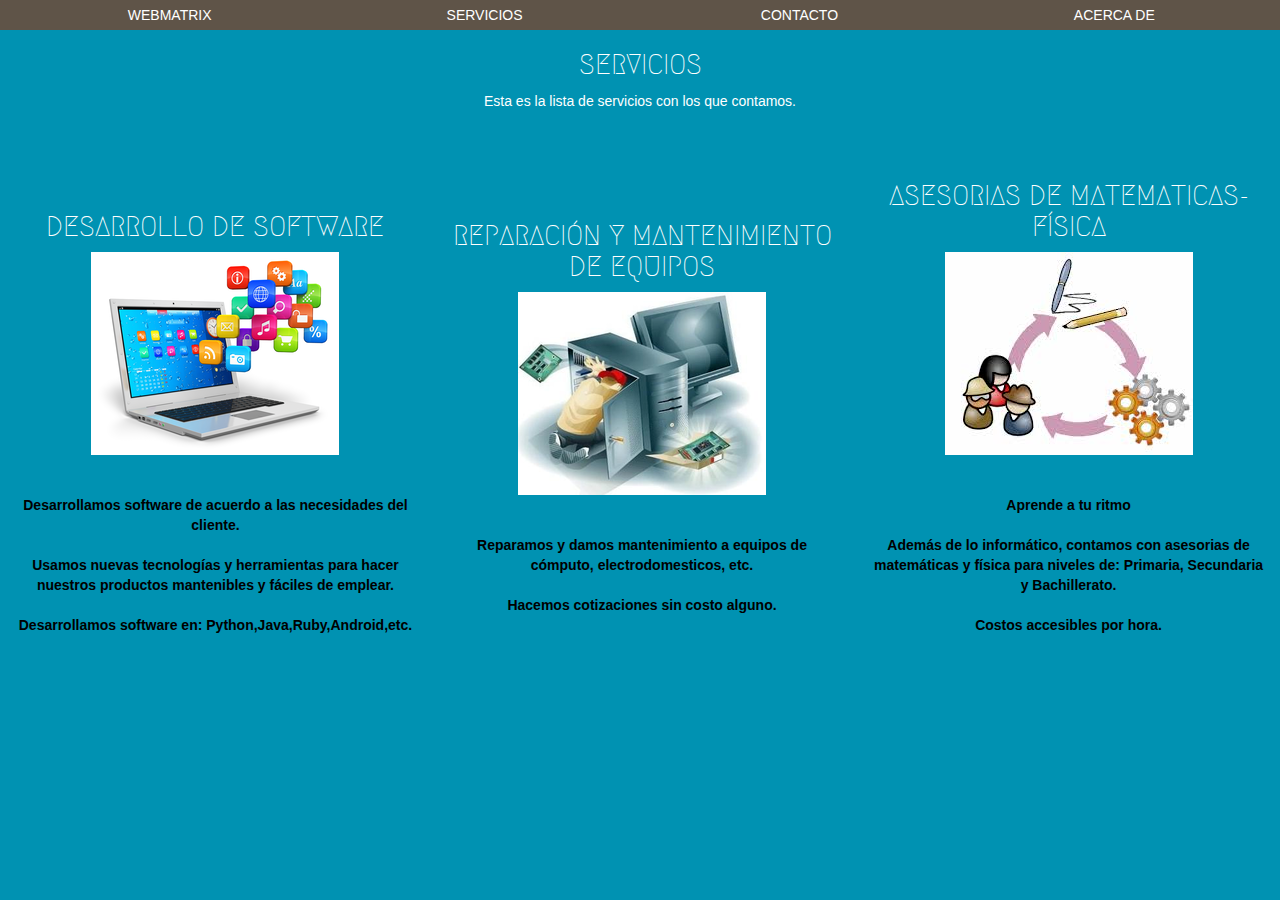
==== services.html @ 963f3cd8 "dandole estilo a services.html" ====
<!DOCTYPE html>
<html>
<head>
	<meta charset="utf-8">
	<link rel="stylesheet" href="//maxcdn.bootstrapcdn.com/bootstrap/3.3.2/css/bootstrap.min.css">
	<link rel="stylesheet" href="css/estilos.css">
	<link href='http://fonts.googleapis.com/css?family=Megrim' rel='stylesheet' type='text/css'>
	<title>WEBMATRIXZ | INICIO</title>
</head>
<body>
	<nav class="barra text-center">
		<ul class="sin_lista">
			<li class="col-md-3 linea">WEBMATRIX</li>
			<li class="col-md-3 linea">SERVICIOS</li>
			<li class="col-md-3 linea">CONTACTO</li>
			<li class="col-md-3 linea">ACERCA DE</li>
		</ul>
	</nav>
	<section class="text-center">
		<h1 class="titulos">SERVICIOS</h1>
		<p>Esta es la lista de servicios con los que contamos.</p>
		<div class="col-md-4 linea margen_arriba">
			<article>
				<h2 class="titulos">DESARROLLO DE SOFTWARE</h2>
				<img src="imagenes/software.png">
				<p class="texto"><br/><br/>Desarrollamos software de acuerdo a las necesidades del cliente. <br/><br/> Usamos nuevas tecnologías y herramientas para hacer nuestros productos mantenibles y fáciles de emplear.<br/><br/>Desarrollamos software en: Python,Java,Ruby,Android,etc.</p>
			</article>
		</div>
		<div class="col-md-4 linea margen_arriba">
			<h2 class="titulos">REPARACIÓN Y MANTENIMIENTO DE EQUIPOS</h2>
				<img src="imagenes/reparacion.png">
					<p class="texto"><br/><br/>Reparamos y damos mantenimiento a equipos de cómputo, electrodomesticos, etc.<br/><br/>Hacemos cotizaciones sin costo alguno.<br/><br/></p>
			</article>
		</div>
		<div class="col-md-4 linea margen_arriba">
			<h2 class="titulos">ASESORIAS DE MATEMATICAS-FÍSICA</h2>
				<img src="imagenes/asesorias.png">
					<p class="texto"><br/><br/>Aprende a tu ritmo<br/><br/>Además de lo informático, contamos con asesorias de matemáticas y física para niveles de: Primaria, Secundaria y Bachillerato.<br/><br/>Costos accesibles por hora.</p>
			</article>
		</div>
	</section>
</body>
</html>
---- css/estilos.css ----
body
{
	background-color:#0092B2;
	color:white;
}

img
{
	max-width: 100%
}

a
{
	color:#FF530D;
}

.titulos
{
	font-family: 'Megrim', cursive;
	font-size: 2em;
}

.texto
{
	color:black;
	font-weight: bold;
}

.linea
{
	float: none;
	display: inline-block;
	margin-right: -4px;
}

.barra
{
	background-color:#5F5448;
	color: white;
	padding: 5px 10px
}

.sin_lista li
{
	list-style-type: none;
}

.sin_lista
{
	margin: 0px;
	padding: 0px;
}

.quitar_float
{
	float:none;
}

.margen_arriba
{
	margin-top:40px
}

.margen_derecha
{
	margin-right: 2em; 
}
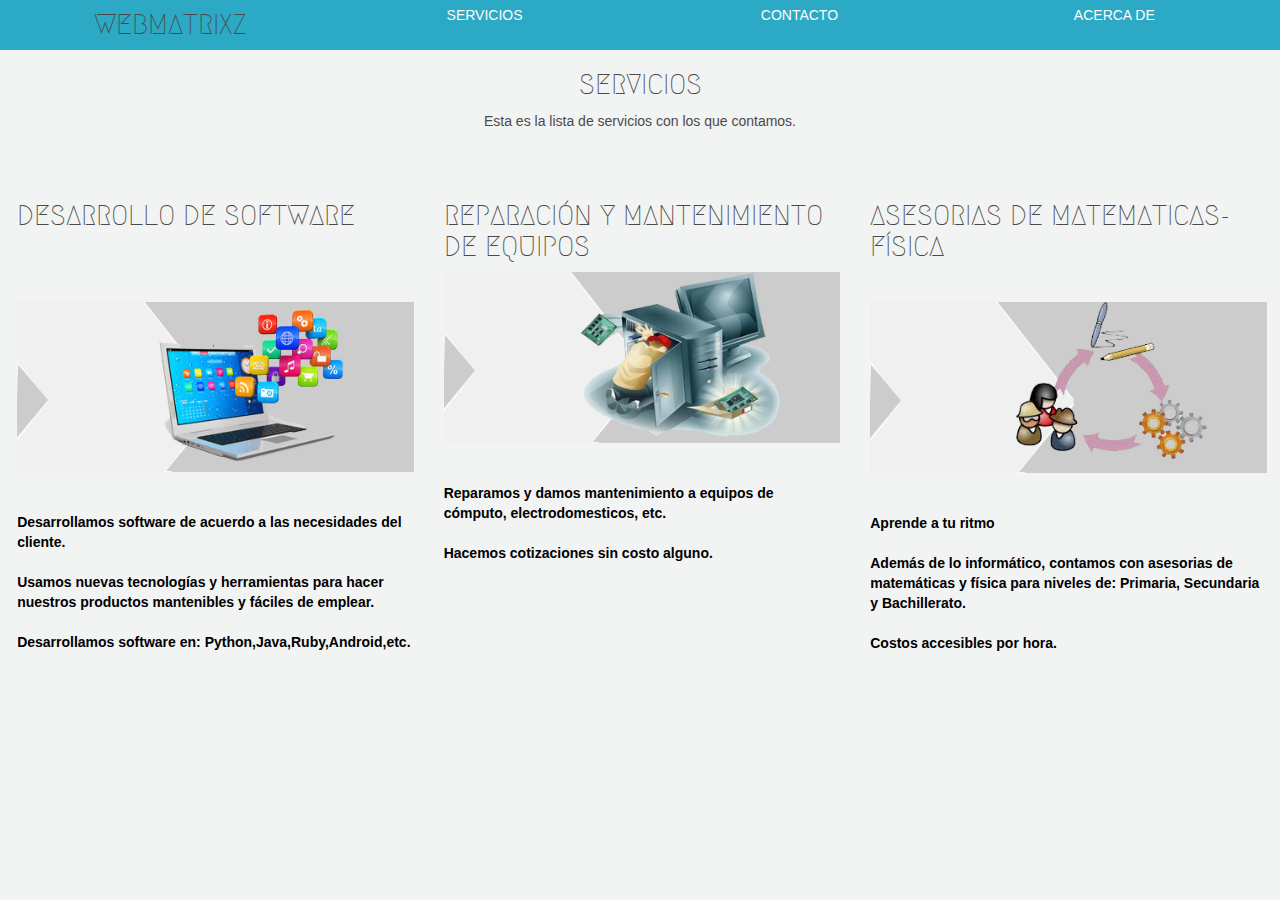
==== commit fb7db9ec: "terminado" ====
--- a/services.html
+++ b/services.html
@@ -2,40 +2,49 @@
 <html>
 <head>
 	<meta charset="utf-8">
+	<meta name="viewport" content="width=device-width, initial-scale=1.0">
 	<link rel="stylesheet" href="//maxcdn.bootstrapcdn.com/bootstrap/3.3.2/css/bootstrap.min.css">
 	<link rel="stylesheet" href="css/estilos.css">
+	<link rel="stylesheet" href="css/animate.css">
 	<link href='http://fonts.googleapis.com/css?family=Megrim' rel='stylesheet' type='text/css'>
-	<title>WEBMATRIXZ | INICIO</title>
+	<title>WEBMATRIXZ | SERVICIOS</title>
 </head>
 <body>
 	<nav class="barra text-center">
 		<ul class="sin_lista">
-			<li class="col-md-3 linea">WEBMATRIX</li>
-			<li class="col-md-3 linea">SERVICIOS</li>
-			<li class="col-md-3 linea">CONTACTO</li>
-			<li class="col-md-3 linea">ACERCA DE</li>
+			<li class="col-md-3 linea"><a href="index.html" class="titulos animated tada">WEBMATRIXZ</a></li>
+			<li class="col-md-3 linea"><a href="services.html">SERVICIOS</a></li>				
+			<li class="col-md-3 linea"><a href="contact.html">CONTACTO</a></li>
+			<li class="col-md-3 linea"><a href="about.html">ACERCA DE</a></li>
 		</ul>
 	</nav>
-	<section class="text-center">
+	<section class="text-center animated fadeInUp">
 		<h1 class="titulos">SERVICIOS</h1>
 		<p>Esta es la lista de servicios con los que contamos.</p>
-		<div class="col-md-4 linea margen_arriba">
+		<div class="col-md-4 col-sm-4 text-left linea margen_arriba">
 			<article>
-				<h2 class="titulos">DESARROLLO DE SOFTWARE</h2>
+				<h2 class="titulos linea">DESARROLLO DE SOFTWARE</h2>
+			  <h2 class="titulos linea">&nbsp;</h2>
+			  <p>&nbsp;</p>
+			  <p>&nbsp;</p>
+				<h2 class="titulos linea"><br/>
+				  <br/>
+			  </h2>
 				<img src="imagenes/software.png">
-				<p class="texto"><br/><br/>Desarrollamos software de acuerdo a las necesidades del cliente. <br/><br/> Usamos nuevas tecnologías y herramientas para hacer nuestros productos mantenibles y fáciles de emplear.<br/><br/>Desarrollamos software en: Python,Java,Ruby,Android,etc.</p>
+			  <p class="texto"><br/><br/>Desarrollamos software de acuerdo a las necesidades del cliente. <br/><br/> Usamos nuevas tecnologías y herramientas para hacer nuestros productos mantenibles y fáciles de emplear.<br/><br/>Desarrollamos software en: Python,Java,Ruby,Android,etc.</p>
 			</article>
 		</div>
-		<div class="col-md-4 linea margen_arriba">
-			<h2 class="titulos">REPARACIÓN Y MANTENIMIENTO DE EQUIPOS</h2>
+		<div class="col-md-4 col-sm-4 text-left linea margen_arriba">
+			<h2 class="titulos linea">REPARACIÓN Y MANTENIMIENTO DE EQUIPOS</h2>
 				<img src="imagenes/reparacion.png">
 					<p class="texto"><br/><br/>Reparamos y damos mantenimiento a equipos de cómputo, electrodomesticos, etc.<br/><br/>Hacemos cotizaciones sin costo alguno.<br/><br/></p>
 			</article>
 		</div>
-		<div class="col-md-4 linea margen_arriba">
+		<div class="col-md-4 col-sm-4 text-left linea margen_arriba">
 			<h2 class="titulos">ASESORIAS DE MATEMATICAS-FÍSICA</h2>
+			<p>&nbsp;</p>
 				<img src="imagenes/asesorias.png">
-					<p class="texto"><br/><br/>Aprende a tu ritmo<br/><br/>Además de lo informático, contamos con asesorias de matemáticas y física para niveles de: Primaria, Secundaria y Bachillerato.<br/><br/>Costos accesibles por hora.</p>
+		  <p class="texto"><br/><br/>Aprende a tu ritmo<br/><br/>Además de lo informático, contamos con asesorias de matemáticas y física para niveles de: Primaria, Secundaria y Bachillerato.<br/><br/>Costos accesibles por hora.</p>
 			</article>
 		</div>
 	</section>
--- a/css/estilos.css
+++ b/css/estilos.css
@@ -1,45 +1,65 @@
+.linea
+{
+	float: none;
+	display: inline-block;
+	margin-right: -4px;
+	vertical-align: top;
+}
+.barra
+{
+	background-color:#2CAAC5;
+	color: white;
+	padding: 5px 10px
+}
+.barra_index
+{
+	background-color:#0092b2;
+	color: white;
+	padding: 5px 10px
+}
+.color_index
+{
+	background-color: black;
+	color: white;
+}
+.quitar_float
+{
+	float:none;
+}
+.margen_arriba
+{
+	margin-top:40px
+}
+
+.margen_derecha
+{
+	margin-right: 2em; 
+}
 body
 {
-	background-color:#0092B2;
+	background-color:#f2f3f3;
 	color:white;
 }
-
-img
-{
-	max-width: 100%
-}
-
 a
 {
-	color:#FF530D;
+	color:#FCFCF9;
 }
-
+a:hover
+{
+	color:black;
+	text-decoration: none;
+}
 .titulos
 {
 	font-family: 'Megrim', cursive;
 	font-size: 2em;
+
 }
-
 .texto
 {
 	color:black;
 	font-weight: bold;
 }
-
-.linea
-{
-	float: none;
-	display: inline-block;
-	margin-right: -4px;
-}
-
-.barra
-{
-	background-color:#5F5448;
-	color: white;
-	padding: 5px 10px
-}
-
 .sin_lista li
 {
 	list-style-type: none;
@@ -50,18 +70,17 @@
 	margin: 0px;
 	padding: 0px;
 }
-
-.quitar_float
+img
 {
-	float:none;
+	max-width: 100%
 }
-
-.margen_arriba
+iframe
 {
-	margin-top:40px
+	max-width: 100%	
 }
-
-.margen_derecha
+.retardo
 {
-	margin-right: 2em; 
-}+	-webkit-animation-delay: 1s;
+	-moz-animation-delay: 1s;
+	animation-delay: 1s;
+}
